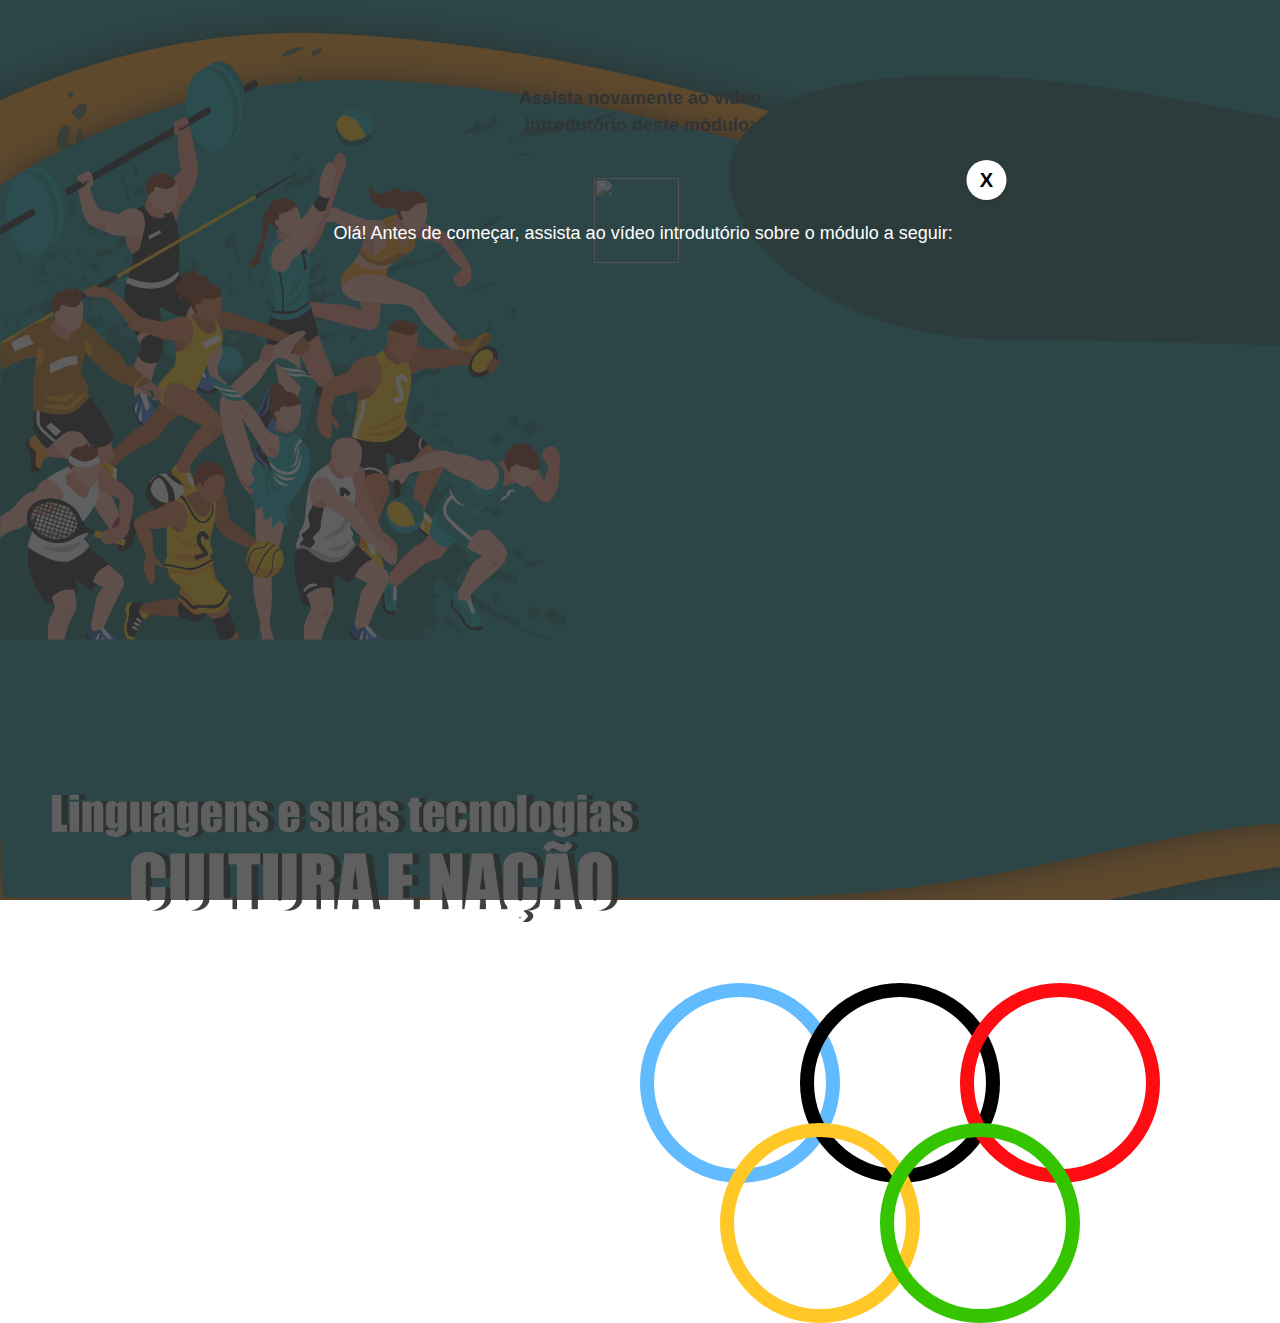
==== index.html @ b6faa77f "Initial commit" ====
<!DOCTYPE html>
<html lang="en">

<head>
    <meta charset="UTF-8">
    <meta http-equiv="X-UA-Compatible" content="IE=edge">
    <meta name="viewport" content="width=device-width, initial-scale=1.0">
    <title>Linguagens e suas tecnologias</title>
    <link rel="stylesheet" href="assets/css/preloader.css">
    <link rel="stylesheet" href="assets/bootstrap/bootstrap.min.css">
    <link rel="stylesheet" href="assets/css/tela_inicial.css">
    
</head>

<body>
    <div class="preloader">
        <div class="anim"></div>
        <h1>Aguarde enquanto o conteúdo é carregado.</h1>
    </div>
    
    <!-- <header id="topo" class="sesc no-print">
        <img src="assets/img/cabecalho/cabecalho.png" class="img-fluid" alt="">
    </header> -->
    <div class="box">
        <img src="img/telaInicial/atletas.png" class="img-atletas" alt="">
        <img src="img/telaInicial/titulo.png" class="img-titulo" alt="">
        <div id="menu">
            <div class="aneis">
                <a href="conteudo.html?page=1" id="btn-1">Nas etapas anteriores</a>
            </div>
            <div class="aneis">
                <a href="conteudo.html?page=2" id="btn-2">Olimpíadas</a>
            </div>
            <div class="aneis">
                <a href="conteudo.html?page=3" id="btn-3">Era moderna</a>
            </div>
            <div class="aneis">
                <a href="conteudo.html?page=4" id="btn-4">Voltando às olimpíadas</a>
            </div>
            <div class="aneis">
                <a href="conteudo.html?page=5" id="btn-5">Referências</a>
            </div>
            <!-- <a href="conteudo.html?page=1" id="btn-1">Nas etapas anteriores</a>
            <a href="conteudo.html?page=2" id="btn-2">Olimpíadas</a>
            <a href="conteudo.html?page=3" id="btn-3">Era moderna</a>
            <a href="conteudo.html?page=4" id="btn-4">Voltando às olimpíadas</a>
            <a href="conteudo.html?page=5" id="btn-5">Referências</a> -->
        </div>
    </div>
        
    <div class="backdrop">
        <div class="modal-video">
            <div class="wrapper">
                <button id="fechar-video">X</button>
                <p>Olá! Antes de começar, assista ao vídeo introdutório sobre o módulo a seguir:</p>
                <iframe width="560" height="315" src="https://www.youtube.com/embed/Q5BZoceftQA" title="YouTube video player" frameborder="0" allow="accelerometer; autoplay; clipboard-write; encrypted-media; gyroscope; picture-in-picture" allowfullscreen></iframe>
            </div>
        </div>
    </div>

    <div class="botao-video">
        <p>Assista novamente ao vídeo<br> introdutório deste módulo:</p>
        <div class="video-pq">
            <img class="img-play" src="img/pginicial/Video-bt.png" alt="">
        </div>
    </div>

    <script src="assets/js/jquery-3.6.0.min.js"></script>
    <script src="assets/js/geral.js"></script>
    <script src="assets/js/tela_inicial.js"></script>
</body>

</html>
---- assets/css/preloader.css ----
.preloader{
    width: 100vw;
    height: 100vh;
    background-color: white;
    display: flex;
    flex-direction: column;
    justify-content: center;
    align-items: center;
    position: fixed;
    z-index: 9999;
    left: 0;
    top: 0;
}
@keyframes preloaderAnim {
    from{
        background-position: 0;
    }
    to{
        background-position: -1393px;
    }
}
.preloader .anim{
    background-image: url(../img/sesc_preloader.png);
    width: 233px;
    height: 233px;
    animation: preloaderAnim 800ms steps(6) infinite;
    background-repeat: no-repeat;
    margin-bottom: 2rem;
}
.preloader h1{
    font-size: 1.4rem;
    font-family: sans-serif;
    font-weight: bolder;
    color: #14438F;
}
---- assets/css/tela_inicial.css ----
/* body::after{
    position:absolute; width:0; height:0; overflow:hidden; z-index:-1;
    content:url('../../img/tela-inicial/noite.jpg') url('../../img/tela-inicial/pedra-noite.png');
 } */

* {
    padding: 0;
    margin: 0;
    /* box-sizing: border-box; */
    font-family: Arial, "Helvetica Neue", Helvetica, sans-serif;
}
body{
    display: block;
    height: 100%;
    width: 100%;
    /* background-image: url('../../img/pginicial/Telainicial-bg.jpeg');
    background-repeat: no-repeat;
    background-size: 100% 100%;
    background-position: 0px 120px; */
}
a{
    text-decoration: none;
}
#topo img{ width: 100%;}
#menu{
    float: right;
    max-width: 50%;
    position: relative;
    display: block;
    width: 60%;
    margin-top: 50px;
}
.aneis{
    width: 200px;
    height: 200px;
    border-radius: 50%;
    background: transparent;
    border: 14px solid black;
    float: left;
    color: #fff !important;
    font-size: 18px;
    text-decoration:none;
    position: absolute;
    top: 0;
}

.aneis a{
    color: #fff !important;
    margin-left: 35px;
    display: block;
    margin-top: 55px;
}
.aneis:hover{
    opacity: 0.5;
    cursor: pointer;
}
    
.aneis:nth-child(1){ border-color:  #62BAFF; margin-left: 0px;}
.aneis:nth-child(2){ border-color:  black; margin-left: 160px;}
.aneis:nth-child(3){ border-color:  #FF0B12; margin-left: 320px;}
.aneis:nth-child(4){ border-color:  #FFC827; margin-left: 80px; margin-top: 140px;}
.aneis:nth-child(5){ border-color:  #35C400; margin-left: 240px; margin-top: 140px;}
.box{
    display: block;
    height: 100vh;
    width: 100%;
    background-image: url('../../img/telaInicial/bg.png');
    background-size: cover;
    background-repeat: no-repeat;
}
.img-atletas{
    float: left;
    display: block;
    max-width:50%;
}
.img-titulo{
    max-width: 600px;
    margin-top: 150px;
    margin-left: 50px;
}





/* #bt-intro1 a, #bt-intro2 a, #bt-intro4 a, #bt-intro4 a, #bt-intro5 a, #bt-intro6 a{
    transition: all 0.3s;
}

#bt-intro1:hover a, #bt-intro2:hover a, #bt-intro3:hover a, #bt-intro4:hover a, #bt-intro5:hover a, #bt-intro6:hover a{ 
    text-shadow: -10px 10px 0px #919191,
                 -20px 20px 0px #3b3b3b,
                 -30px 30px 0px #303030;
                 color: transparent;
    opacity: 0.65;
    cursor: pointer;
} */


/* INI video intro */

.backdrop {
    background-color: rgba(55,55,55, .8);
    height: 100vh;
    width: 100vw;
    position: absolute;
    top: 0;
    left: 0;
    z-index: 10;
}

.modal-video {
    background-image: url('../../img/pginicial/Video-apresentacao-gd.png');
    width: 1133px;
    height: 708px;
    background-size: contain;
    background-repeat: no-repeat;
    padding-left: 260px;
    padding-top: 120px;
    color: white;
    font-size: 18px;
    position: absolute;
    top: 100px;
    left: 50%;
    transform: translateX(-50%);
}

.modal-video video {
    height: 300px;
    width: 600px;
    background-color: white;
    border-radius: 15px;
    margin-top: 15px;
}

#fechar-video {
    position: absolute;
    top: 60px;
    right: 200px;
    background-color: white;
    border-radius: 50%;
    width: 40px;
    height: 40px;
    border: none;
    font-size: 20px;
    font-weight: 600;
    box-shadow: 2px 2px 3px #333;
    transition-duration: .3s;
}
#fechar-video:hover {
    background-color: #ff8b01;
    color: white;
    transition-duration: .3s;
}
.botao-video {
    position: absolute;
    top: 175px;
    left: 15px;
    display: flex;
    flex-direction: column;
    align-items: center;
}
.botao-video p {
    font-size: 18px;
    text-align: center;
    font-weight: 600;
}
.video-pq {
    height: 150px;
    width: 150px;
    background-image: url('../../img/pginicial/Video-apresentacao-pq.png'); 
    background-size: contain;
    background-position: center;
    display: flex;
    padding-left: 29px;
    padding-top: 23px;
}
.img-play {
    height:85px;
    width: 85px;
}
.video-pq:hover {
    transform: scale(1.02);
    cursor: pointer;
}
/* FIM video intro */

@media (max-width: 1680px) {
    /* #menu{
        max-width:70%;
    } */
}
@media (max-width: 1360px) {
    body{
        background-image: url('../../img/pg1/Bg-textura.png');
        background-size: 100% 100%;
        background-position: 0px 0px;
    }
    .pgInicial-linha2 {
        margin-top: 0px;
    }
    .botao-video {
        position: absolute;
        top: 85px;
        left: 0;
     right: 0;
    }
}
@media (max-width: 860px) {
    #menu{
        margin: 280px auto 0px
    }
    #bt-intro1, #bt-intro2, #bt-intro3 {
        height: 250px;
    }
}
@media (max-width: 760px) {
    #bt-intro1, #bt-intro2, #bt-intro3 {
        height: 200px;
    }
    @media (max-width: 560px) {
        #bt-intro1, #bt-intro2, #bt-intro3 {
            height: 150px;
        }
}
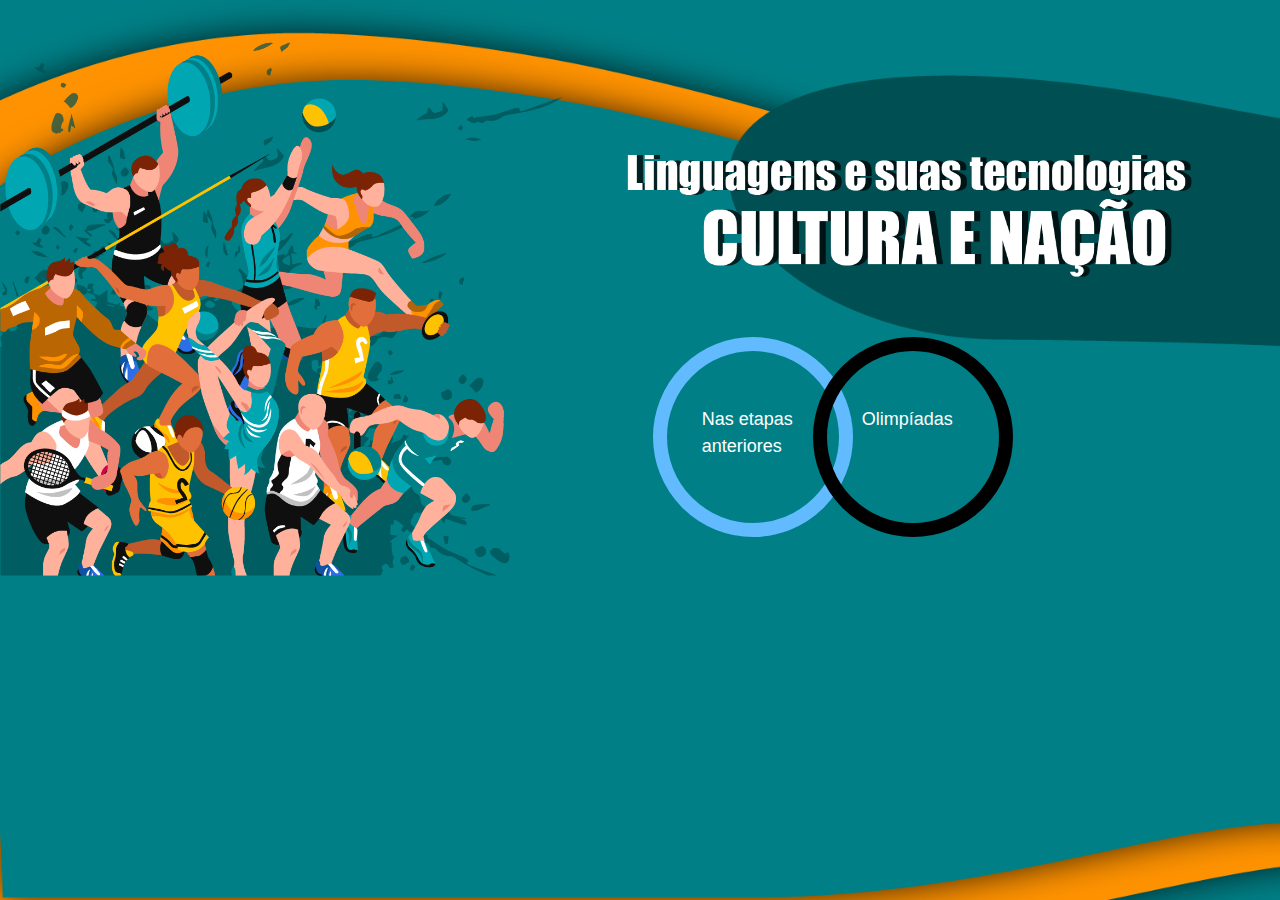
==== commit a470b6a5: "ajuste" ====
--- a/index.html
+++ b/index.html
@@ -25,19 +25,19 @@
         <img src="img/telaInicial/atletas.png" class="img-atletas" alt="">
         <img src="img/telaInicial/titulo.png" class="img-titulo" alt="">
         <div id="menu">
-            <div class="aneis">
+            <div class="aneis init">
                 <a href="conteudo.html?page=1" id="btn-1">Nas etapas anteriores</a>
             </div>
-            <div class="aneis">
+            <div class="aneis init">
                 <a href="conteudo.html?page=2" id="btn-2">Olimpíadas</a>
             </div>
-            <div class="aneis">
+            <div class="aneis init">
                 <a href="conteudo.html?page=3" id="btn-3">Era moderna</a>
             </div>
-            <div class="aneis">
+            <div class="aneis init">
                 <a href="conteudo.html?page=4" id="btn-4">Voltando às olimpíadas</a>
             </div>
-            <div class="aneis">
+            <div class="aneis init">
                 <a href="conteudo.html?page=5" id="btn-5">Referências</a>
             </div>
             <!-- <a href="conteudo.html?page=1" id="btn-1">Nas etapas anteriores</a>
@@ -47,7 +47,7 @@
             <a href="conteudo.html?page=5" id="btn-5">Referências</a> -->
         </div>
     </div>
-        
+<!--         
     <div class="backdrop">
         <div class="modal-video">
             <div class="wrapper">
@@ -63,7 +63,7 @@
         <div class="video-pq">
             <img class="img-play" src="img/pginicial/Video-bt.png" alt="">
         </div>
-    </div>
+    </div> -->
 
     <script src="assets/js/jquery-3.6.0.min.js"></script>
     <script src="assets/js/geral.js"></script>
--- a/assets/css/tela_inicial.css
+++ b/assets/css/tela_inicial.css
@@ -13,6 +13,7 @@
     display: block;
     height: 100%;
     width: 100%;
+    overflow: hidden;
     /* background-image: url('../../img/pginicial/Telainicial-bg.jpeg');
     background-repeat: no-repeat;
     background-size: 100% 100%;
@@ -24,7 +25,7 @@
 #topo img{ width: 100%;}
 #menu{
     float: right;
-    max-width: 50%;
+    max-width: 49%;
     position: relative;
     display: block;
     width: 60%;
@@ -42,6 +43,7 @@
     text-decoration:none;
     position: absolute;
     top: 0;
+    transition: all 0.5s;
 }
 
 .aneis a{
@@ -60,6 +62,10 @@
 .aneis:nth-child(3){ border-color:  #FF0B12; margin-left: 320px;}
 .aneis:nth-child(4){ border-color:  #FFC827; margin-left: 80px; margin-top: 140px;}
 .aneis:nth-child(5){ border-color:  #35C400; margin-left: 240px; margin-top: 140px;}
+
+.aneis.init{
+    margin-left: -1000px !important;
+}
 .box{
     display: block;
     height: 100vh;
@@ -71,10 +77,10 @@
 .img-atletas{
     float: left;
     display: block;
-    max-width:50%;
+    max-width:45%;
 }
 .img-titulo{
-    max-width: 600px;
+    max-width: 45%;
     margin-top: 150px;
     margin-left: 50px;
 }
@@ -184,11 +190,24 @@
     cursor: pointer;
 }
 /* FIM video intro */
-
-@media (max-width: 1680px) {
-    /* #menu{
-        max-width:70%;
-    } */
+/* @media (max-width: 1080px) {
+    #menu{ margin-right: 10%;}
+    .img-atletas{
+        margin-left: -5%;
+        margin-top: 80px;
+    }
+} */
+@media (max-width: 1080px) {
+    #menu{ margin: 0 auto;
+        display: block;
+        width: 523px;
+        max-width: none;}
+    .img-atletas{
+        margin: 50px auto;
+        width: 200px;
+    }
+}
+/* @media (max-width: 1680px) {
 }
 @media (max-width: 1360px) {
     body{
@@ -222,4 +241,4 @@
         #bt-intro1, #bt-intro2, #bt-intro3 {
             height: 150px;
         }
-}+} */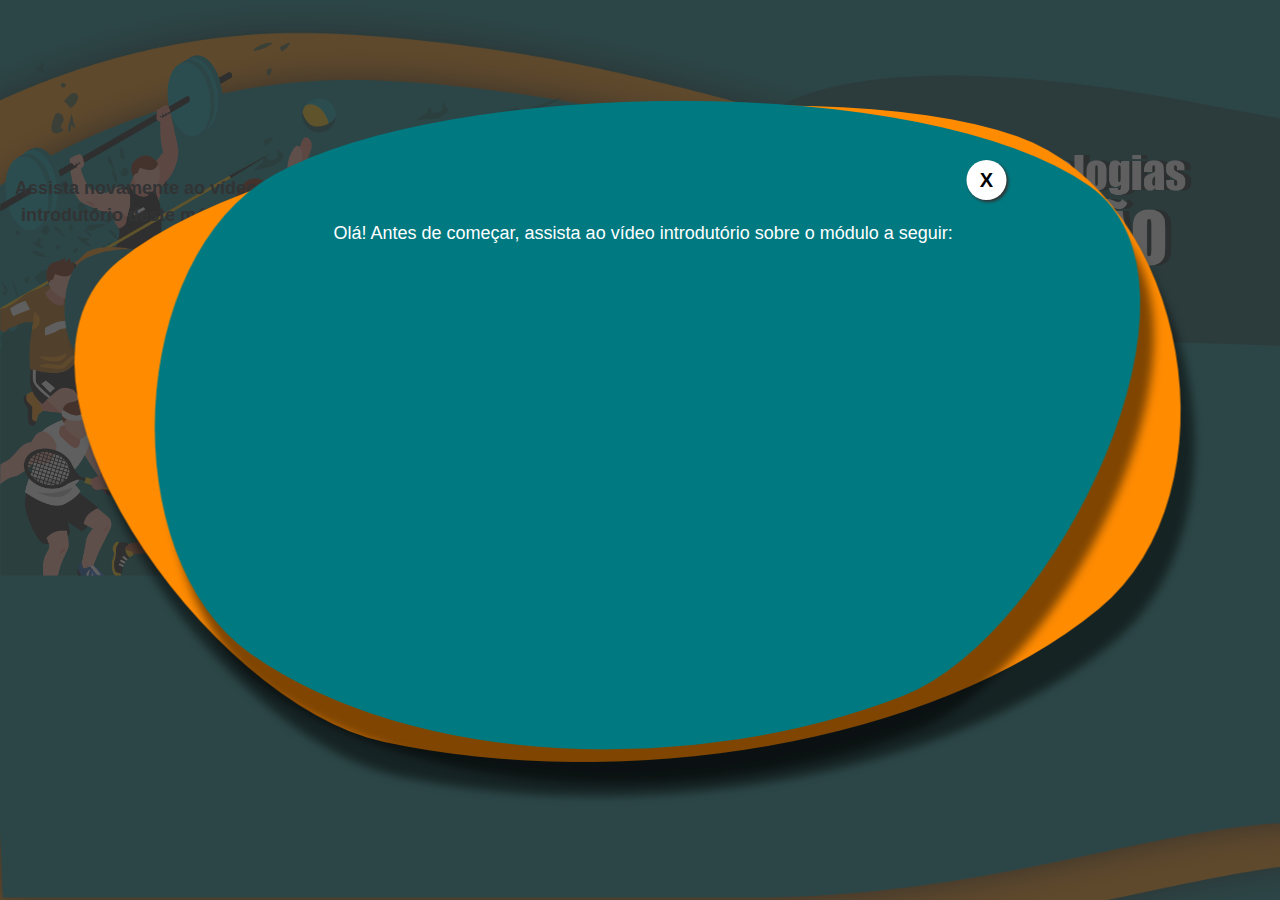
==== commit b7378f76: "ultima" ====
--- a/index.html
+++ b/index.html
@@ -47,7 +47,7 @@
             <a href="conteudo.html?page=5" id="btn-5">Referências</a> -->
         </div>
     </div>
-<!--         
+        
     <div class="backdrop">
         <div class="modal-video">
             <div class="wrapper">
@@ -63,7 +63,7 @@
         <div class="video-pq">
             <img class="img-play" src="img/pginicial/Video-bt.png" alt="">
         </div>
-    </div> -->
+    </div>
 
     <script src="assets/js/jquery-3.6.0.min.js"></script>
     <script src="assets/js/geral.js"></script>
--- a/assets/css/tela_inicial.css
+++ b/assets/css/tela_inicial.css
@@ -43,14 +43,15 @@
     text-decoration:none;
     position: absolute;
     top: 0;
-    transition: all 0.5s;
+    transition: all 0.5s ease-out;
 }
 
 .aneis a{
     color: #fff !important;
-    margin-left: 35px;
+    margin-left: 30px;
     display: block;
     margin-top: 55px;
+    font-size: 22px;
 }
 .aneis:hover{
     opacity: 0.5;
@@ -201,10 +202,17 @@
     #menu{ margin: 0 auto;
         display: block;
         width: 523px;
-        max-width: none;}
+        max-width: none;
+        position: absolute;
+    left: 0;
+    right: 0;
+    }
     .img-atletas{
-        margin: 50px auto;
+        margin: 250px auto;
         width: 200px;
+    }
+    .botao-video {
+        top: 0px;
     }
 }
 /* @media (max-width: 1680px) {
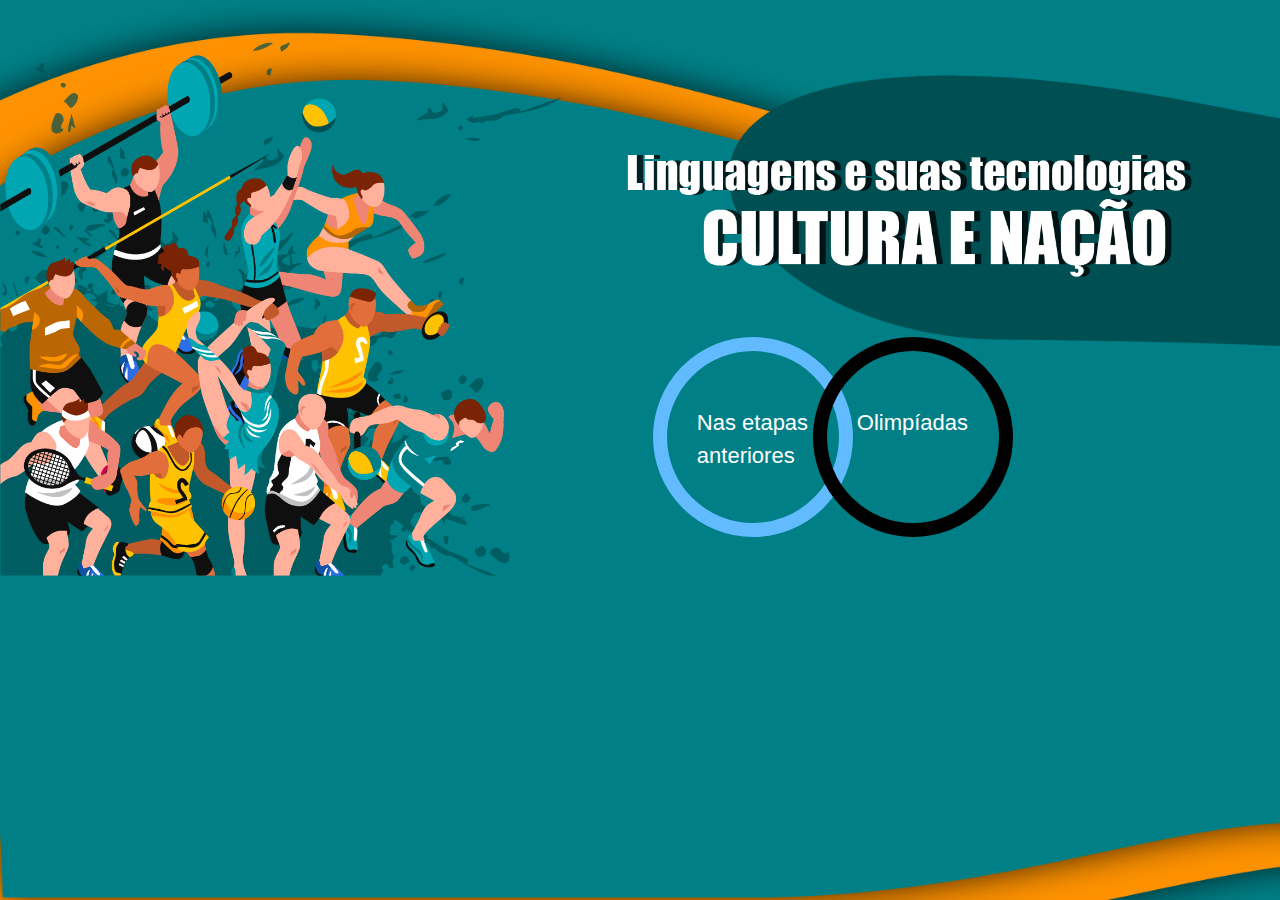
==== commit 46591c72: "Update index.html" ====
--- a/index.html
+++ b/index.html
@@ -48,7 +48,7 @@
         </div>
     </div>
         
-    <div class="backdrop">
+    <!-- <div class="backdrop">
         <div class="modal-video">
             <div class="wrapper">
                 <button id="fechar-video">X</button>
@@ -63,7 +63,7 @@
         <div class="video-pq">
             <img class="img-play" src="img/pginicial/Video-bt.png" alt="">
         </div>
-    </div>
+    </div> -->
 
     <script src="assets/js/jquery-3.6.0.min.js"></script>
     <script src="assets/js/geral.js"></script>
